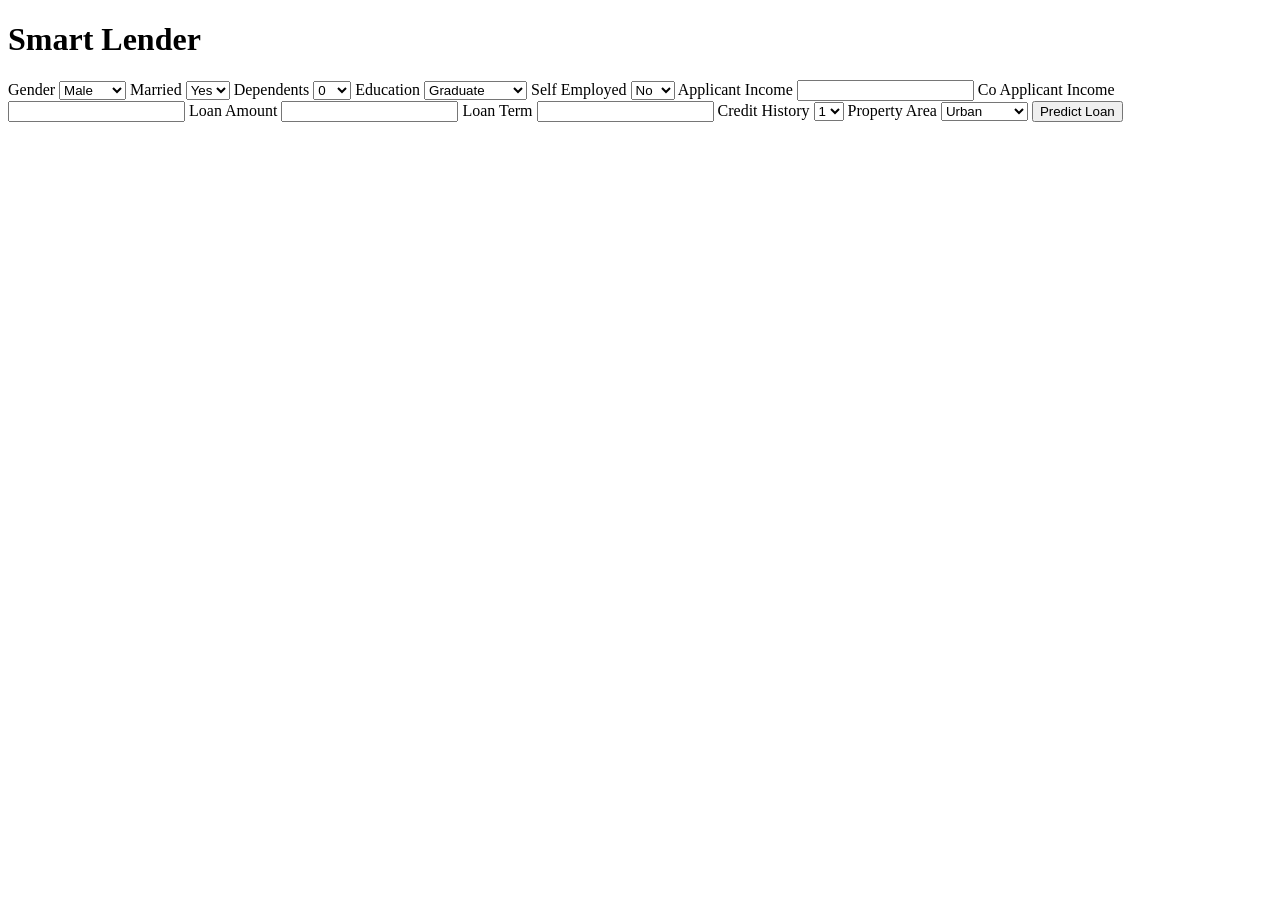
==== 5. Project Development Phase/templates/index.html @ d5388243 "Reorganize project structure" ====
<!DOCTYPE html>

<html>

<head>

    <title>Smart Lender</title>

    <link rel="stylesheet"
    href="{{ url_for('static', filename='style.css') }}">

</head>

<body>

<div class="container">

<h1>Smart Lender</h1>

<form action="/predict" method="POST">

<label>Gender</label>

<select name="Gender">

<option>Male</option>

<option>Female</option>

</select>

<label>Married</label>

<select name="Married">

<option>Yes</option>

<option>No</option>

</select>

<label>Dependents</label>

<select name="Dependents">

<option>0</option>

<option>1</option>

<option>2</option>

<option>3+</option>

</select>

<label>Education</label>

<select name="Education">

<option>Graduate</option>

<option>Not Graduate</option>

</select>

<label>Self Employed</label>

<select name="Self_Employed">

<option>No</option>

<option>Yes</option>

</select>

<label>Applicant Income</label>

<input type="number" name="ApplicantIncome" required>

<label>Co Applicant Income</label>

<input type="number" name="CoapplicantIncome" required>

<label>Loan Amount</label>

<input type="number" name="LoanAmount" required>

<label>Loan Term</label>

<input type="number" name="Loan_Amount_Term" required>

<label>Credit History</label>

<select name="Credit_History">

<option value="1">1</option>

<option value="0">0</option>

</select>

<label>Property Area</label>

<select name="Property_Area">

<option>Urban</option>

<option>Semiurban</option>

<option>Rural</option>

</select>

<button type="submit">

Predict Loan

</button>

</form>

</div>

</body>

</html>
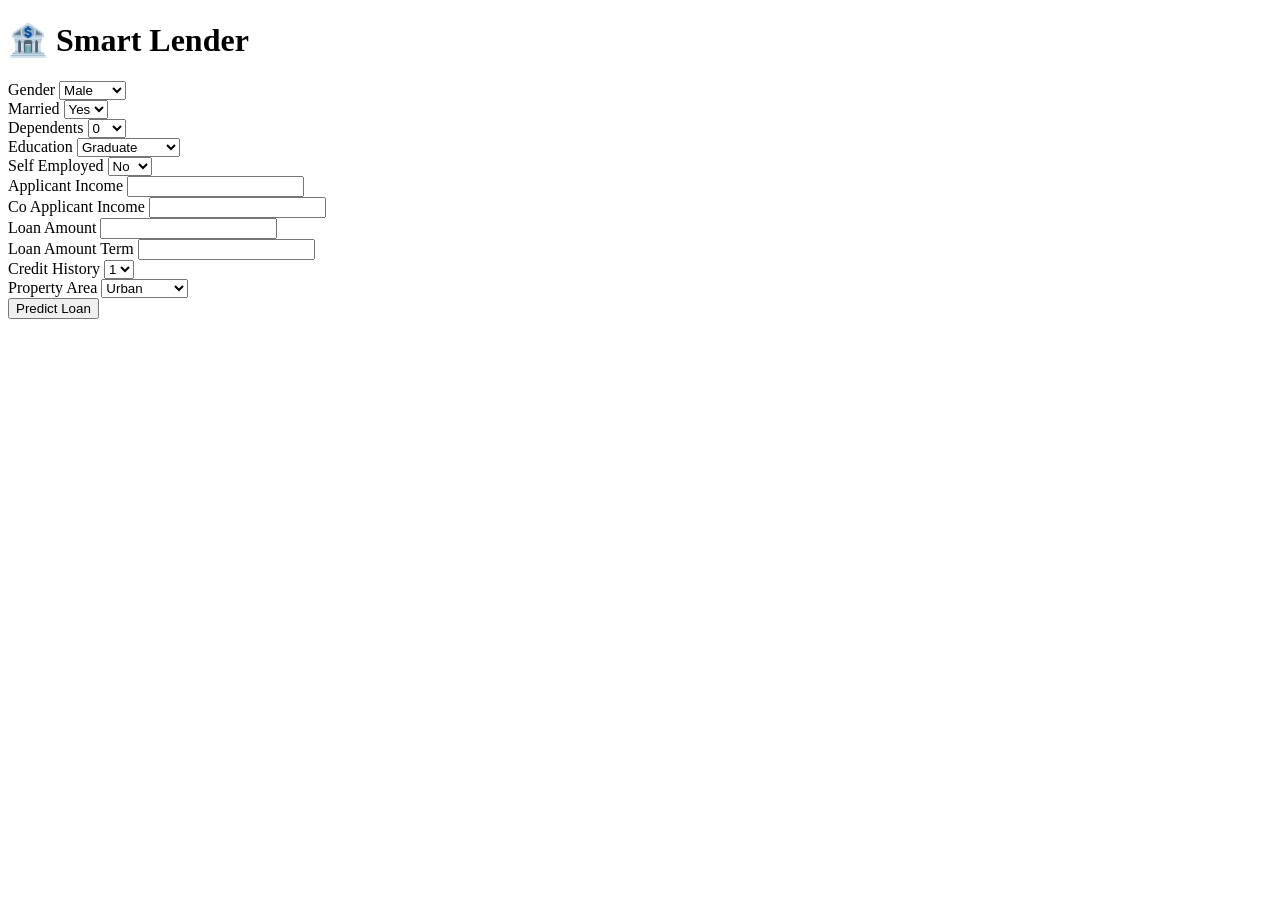
==== commit 672df8a7: "Updated Smart Lender project" ====
--- a/5. Project Development Phase/templates/index.html
+++ b/5. Project Development Phase/templates/index.html
@@ -1,126 +1,106 @@
 <!DOCTYPE html>
-
-<html>
+<html lang="en">
 
 <head>
-
+    <meta charset="UTF-8">
+    <meta name="viewport" content="width=device-width, initial-scale=1.0">
     <title>Smart Lender</title>
 
-    <link rel="stylesheet"
-    href="{{ url_for('static', filename='style.css') }}">
-
+    <link rel="stylesheet" href="{{ url_for('static', filename='style.css') }}">
 </head>
 
 <body>
 
 <div class="container">
 
-<h1>Smart Lender</h1>
+    <h1>🏦 Smart Lender</h1>
 
-<form action="/predict" method="POST">
+    <form action="/predict" method="POST">
 
-<label>Gender</label>
+        <div class="form-group">
+            <label>Gender</label>
+            <select name="Gender">
+                <option>Male</option>
+                <option>Female</option>
+            </select>
+        </div>
 
-<select name="Gender">
+        <div class="form-group">
+            <label>Married</label>
+            <select name="Married">
+                <option>Yes</option>
+                <option>No</option>
+            </select>
+        </div>
 
-<option>Male</option>
+        <div class="form-group">
+            <label>Dependents</label>
+            <select name="Dependents">
+                <option>0</option>
+                <option>1</option>
+                <option>2</option>
+                <option>3+</option>
+            </select>
+        </div>
 
-<option>Female</option>
+        <div class="form-group">
+            <label>Education</label>
+            <select name="Education">
+                <option>Graduate</option>
+                <option>Not Graduate</option>
+            </select>
+        </div>
 
-</select>
+        <div class="form-group">
+            <label>Self Employed</label>
+            <select name="Self_Employed">
+                <option>No</option>
+                <option>Yes</option>
+            </select>
+        </div>
 
-<label>Married</label>
+        <div class="form-group">
+            <label>Applicant Income</label>
+            <input type="number" name="ApplicantIncome" required>
+        </div>
 
-<select name="Married">
+        <div class="form-group">
+            <label>Co Applicant Income</label>
+            <input type="number" name="CoapplicantIncome" required>
+        </div>
 
-<option>Yes</option>
+        <div class="form-group">
+            <label>Loan Amount</label>
+            <input type="number" name="LoanAmount" required>
+        </div>
 
-<option>No</option>
+        <div class="form-group">
+            <label>Loan Amount Term</label>
+            <input type="number" name="Loan_Amount_Term" required>
+        </div>
 
-</select>
+        <div class="form-group">
+            <label>Credit History</label>
+            <select name="Credit_History">
+                <option value="1">1</option>
+                <option value="0">0</option>
+            </select>
+        </div>
 
-<label>Dependents</label>
+        <div class="form-group">
+            <label>Property Area</label>
+            <select name="Property_Area">
+                <option>Urban</option>
+                <option>Semiurban</option>
+                <option>Rural</option>
+            </select>
+        </div>
 
-<select name="Dependents">
+        <button type="submit">Predict Loan</button>
 
-<option>0</option>
-
-<option>1</option>
-
-<option>2</option>
-
-<option>3+</option>
-
-</select>
-
-<label>Education</label>
-
-<select name="Education">
-
-<option>Graduate</option>
-
-<option>Not Graduate</option>
-
-</select>
-
-<label>Self Employed</label>
-
-<select name="Self_Employed">
-
-<option>No</option>
-
-<option>Yes</option>
-
-</select>
-
-<label>Applicant Income</label>
-
-<input type="number" name="ApplicantIncome" required>
-
-<label>Co Applicant Income</label>
-
-<input type="number" name="CoapplicantIncome" required>
-
-<label>Loan Amount</label>
-
-<input type="number" name="LoanAmount" required>
-
-<label>Loan Term</label>
-
-<input type="number" name="Loan_Amount_Term" required>
-
-<label>Credit History</label>
-
-<select name="Credit_History">
-
-<option value="1">1</option>
-
-<option value="0">0</option>
-
-</select>
-
-<label>Property Area</label>
-
-<select name="Property_Area">
-
-<option>Urban</option>
-
-<option>Semiurban</option>
-
-<option>Rural</option>
-
-</select>
-
-<button type="submit">
-
-Predict Loan
-
-</button>
-
-</form>
+    </form>
 
 </div>
 
 </body>
-
 </html>
